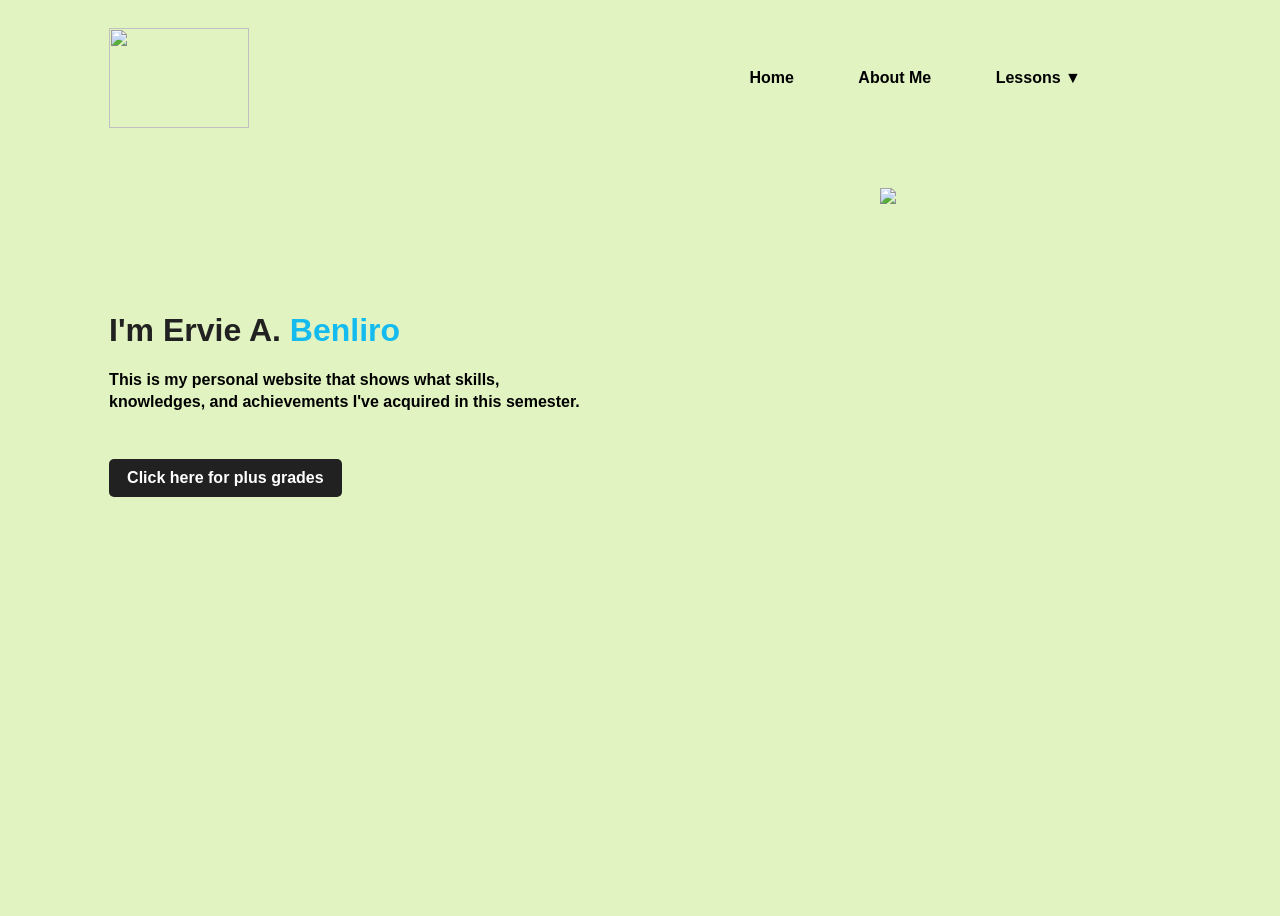
==== index.html @ 30ce69cd "Add files via upload" ====
<!DOCTYPE html>
<html lang="en">
<head>
    <meta charset="UTF-8">
    <meta name="viewport" content="width=device-width, initial-scale=1.0">
    <link rel="stylesheet" href="publichtml/main.css">
    <script src="publichtml/main.js"></script>
    <link rel="icon" type="image/x-icon" href="https://i.pinimg.com/736x/18/0a/02/180a020576a591f9e404c72254dffa0b.jpg">
    <title>My Personal Website</title>
</head>
<body>
    
    <div class="hero">
        <nav>
            <img src="https://game-icons.net/icons/000000/transparent/1x1/cathelineau/medusa-head.png" class="logo">
            <ul>
                <li><a href="../index.html">Home</a></li>
                <li><a href="publichtml/about.html">About Me</a></li>
                <div class="dropdown">
                <li><a href="publichtml/achievements.html">Lessons ▼</a></li>
                <div class="dropdown-content">
                <li><a href="publichtml/socials.html">Socials</a></li>
                <li><a href="publichtml/activities.html">Activities</a></li>
                <li><a href="#">Interests</a></li>
            </div>
             </div> 
            </ul>
        </nav>
    <div class="detail">
        <h1>I'm Ervie A. <span>Benliro</span></h1>
        <p>This is my personal website that shows what skills,
            <br> knowledges, and achievements I've acquired in this semester.</p>
            <a href="https://www.youtube.com/watch?v=E4WlUXrJgy4">Click here for plus grades</a>
    </div>
    <div class="images">
        <img src="https://www.pinclipart.com/picdir/big/378-3780630_sunrise-with-palm-trees-on-a-tropical-island.png" class="shape">
        <img src="https://vignette.wikia.nocookie.net/p__/images/7/7c/3191415-shrek_evsg_cg-s_shrek_02.png/revision/latest?cb=20200705233946&path-prefix=protagonist" class="sasuke">
    </div>
</div>
</body>
</html>
---- publichtml/main.css ----
*{
    font-family: sans-serif;
}

body{
    background: rgb(225, 243, 193);
    background-repeat: repeat;
}

.hero{
    position: relative;
    width: 100%;
    height: 100vh;
   
}

nav{
    width: 84%;
    display: flex;
    align-items: center;
    justify-content: space-between;
    padding: 20px 0;
    margin: auto;
}

nav ul{
    list-style: none;
    width: 100%;
    left: 50%;
    top: 50%;
    text-align: right;
    padding-right: 60px;
}

nav ul li{
    display: inline-block;
    list-style: none;
    padding: 5px 10px;
    margin: 10px 20px;
    position: relative;
}

nav ul li a{
    text-transform: capitalize;
    text-decoration: none;
    color: #000;
    font-weight: bold;
}

nav ul li a:before{
    position: absolute;
    content: "";
    width: 50px;
    height: 20px;
    border-top: 5px solid #e84393;
    border-left: 5px solid #e84393;
    left: 0;
    top: 0;
    transition: 0.5s;
    opacity: 0;
}

nav ul li a:after{
    position: absolute;
    content: "";
    width: 50px;
    height: 20px;
    border-right: 5px solid #6c56e7;
    border-bottom: 5px solid #6c56e7;
    right: 0;
    bottom: 0;
    transition: 0.5s;
    opacity: 0;
}

nav ul li a:hover{
    color: blueviolet;
}

nav ul li a:hover:before{
    left: -10px;
    top: -10px;
    opacity: 1;
}

nav ul li a:hover:after{
    right: -10px;
    bottom: -10px;
    opacity: 1;
}

.dropdown{
    position: relative;
    display: inline-block;
    text-align: left;
}
.dropdown-content {
    display: none;
    position: absolute;
    background-color: rgb(225, 243, 193);
    min-width: 160px;
    box-shadow: 0px 8px 16px 0px rgba(0,0,0,0.2);
    z-index: 1;
}
.dropdown-content a {
    color: black;
    padding: 12px 16px;
    text-decoration: none;
    display: block;
}
.dropdown-content a:hover {background-color: whitesmoke}

.dropdown:hover .dropdown-content {
  display: block;
}

.detail{
    margin-left: 8%;
    margin-top: 13%;
}

.detail h1{
    color: #212121;
    margin-bottom: 20px;
    font-weight: bolder;
}

.detail a{
    background: #212121;
    padding: 10px 18px;
    text-decoration: none;
    font-weight: bold;
    color: #fff;
    display: inline-block;
    margin: 30px 0;
    border-radius: 5px;
}

span{
    color: rgb(20, 187, 238);
}

.logo{
    width: 140px;
    height: 100px;
}

.detail p{
    line-height: 22px;
    font-weight: bold;
}

.images{
    width: 45%;
    height: 80%;
    position: absolute;
    bottom: 0;
    right: 100px;
}


.images img{
    height: 100%;
    position: absolute;
    left: 50%;
    bottom: 0;
    transform: translateX(-50%);
    transition: bottom 1s, left 1s;
}

.images:hover .shape{
    bottom: 40%;
}

.images:hover .sasuke{
    left: 45%;
}

.zoom-wrapper{
    height: 300px;
    overflow: hidden;
    border-radius: 14px;
}

.zoom-wrapper img {
    object-fit: cover;
    transition: transform 0.1s;
    height: 75%;
}

.zoom-wrapper:hover img {
    transform: scale(1.5);
}
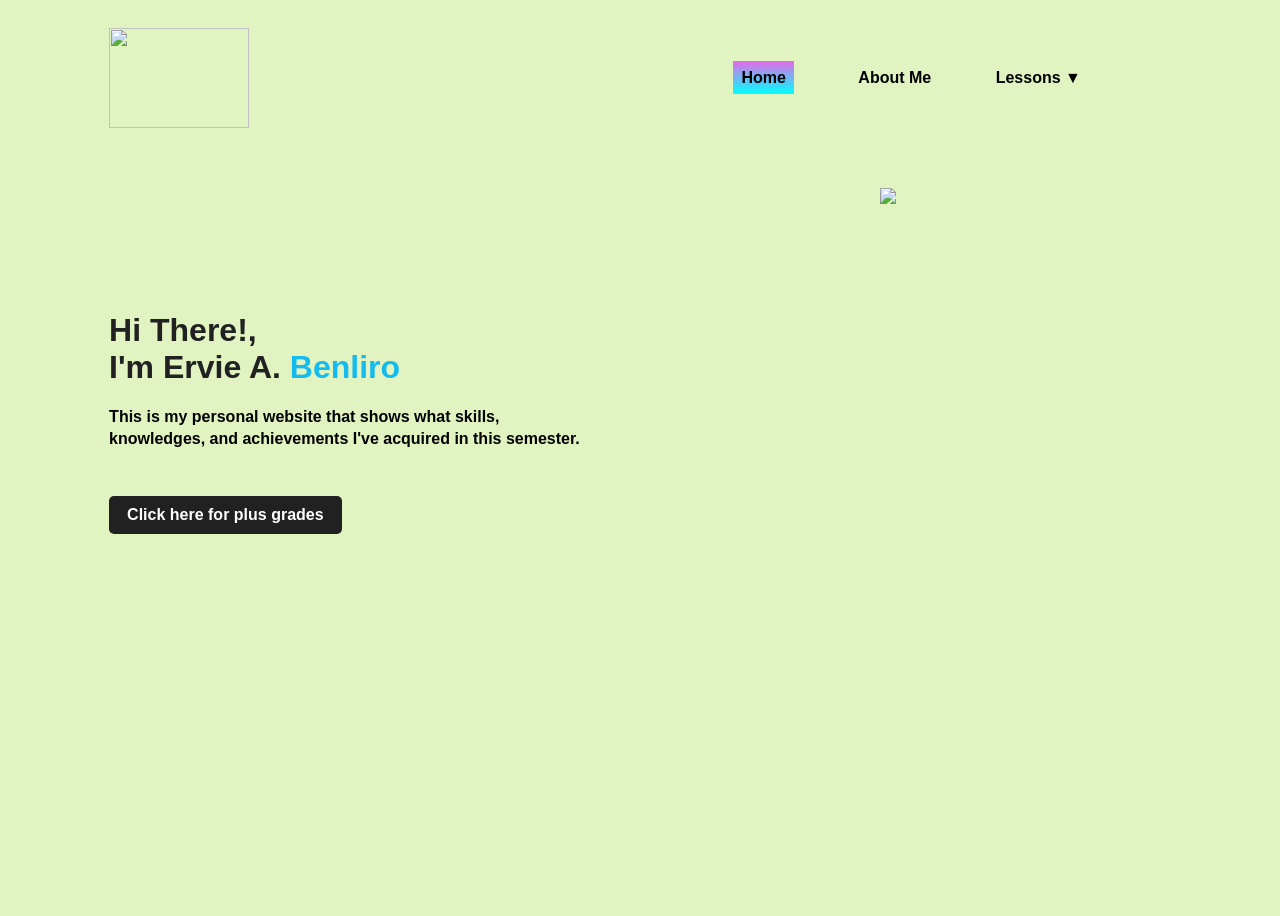
==== commit 78d9499e: "Update index.html" ====
--- a/index.html
+++ b/index.html
@@ -14,7 +14,7 @@
         <nav>
             <img src="https://game-icons.net/icons/000000/transparent/1x1/cathelineau/medusa-head.png" class="logo">
             <ul>
-                <li><a href="../index.html">Home</a></li>
+                <li><a href="index.html" class="active">Home</a></li>
                 <li><a href="publichtml/about.html">About Me</a></li>
                 <div class="dropdown">
                 <li><a href="publichtml/achievements.html">Lessons ▼</a></li>
@@ -27,7 +27,8 @@
             </ul>
         </nav>
     <div class="detail">
-        <h1>I'm Ervie A. <span>Benliro</span></h1>
+        <h1>Hi There!, 
+           <br> I'm Ervie A. <span>Benliro</span></h1>
         <p>This is my personal website that shows what skills,
             <br> knowledges, and achievements I've acquired in this semester.</p>
             <a href="https://www.youtube.com/watch?v=E4WlUXrJgy4">Click here for plus grades</a>
@@ -38,4 +39,4 @@
     </div>
 </div>
 </body>
-</html>+</html>
--- a/publichtml/main.css
+++ b/publichtml/main.css
@@ -89,6 +89,15 @@
     opacity: 1;
 }
 
+nav ul li a:hover:not(.active) {
+    color: magenta;
+}
+  
+.active {
+    background-image: -webkit-repeating-linear-gradient(rgb(230, 105, 230), cyan);
+    padding: 8px;
+}
+
 .dropdown{
     position: relative;
     display: inline-block;
@@ -108,7 +117,7 @@
     text-decoration: none;
     display: block;
 }
-.dropdown-content a:hover {background-color: whitesmoke}
+.dropdown-content a:hover {color:-moz-linear-gradient(red,blue,purple)}
 
 .dropdown:hover .dropdown-content {
   display: block;
@@ -190,4 +199,4 @@
 
 .zoom-wrapper:hover img {
     transform: scale(1.5);
-}+}
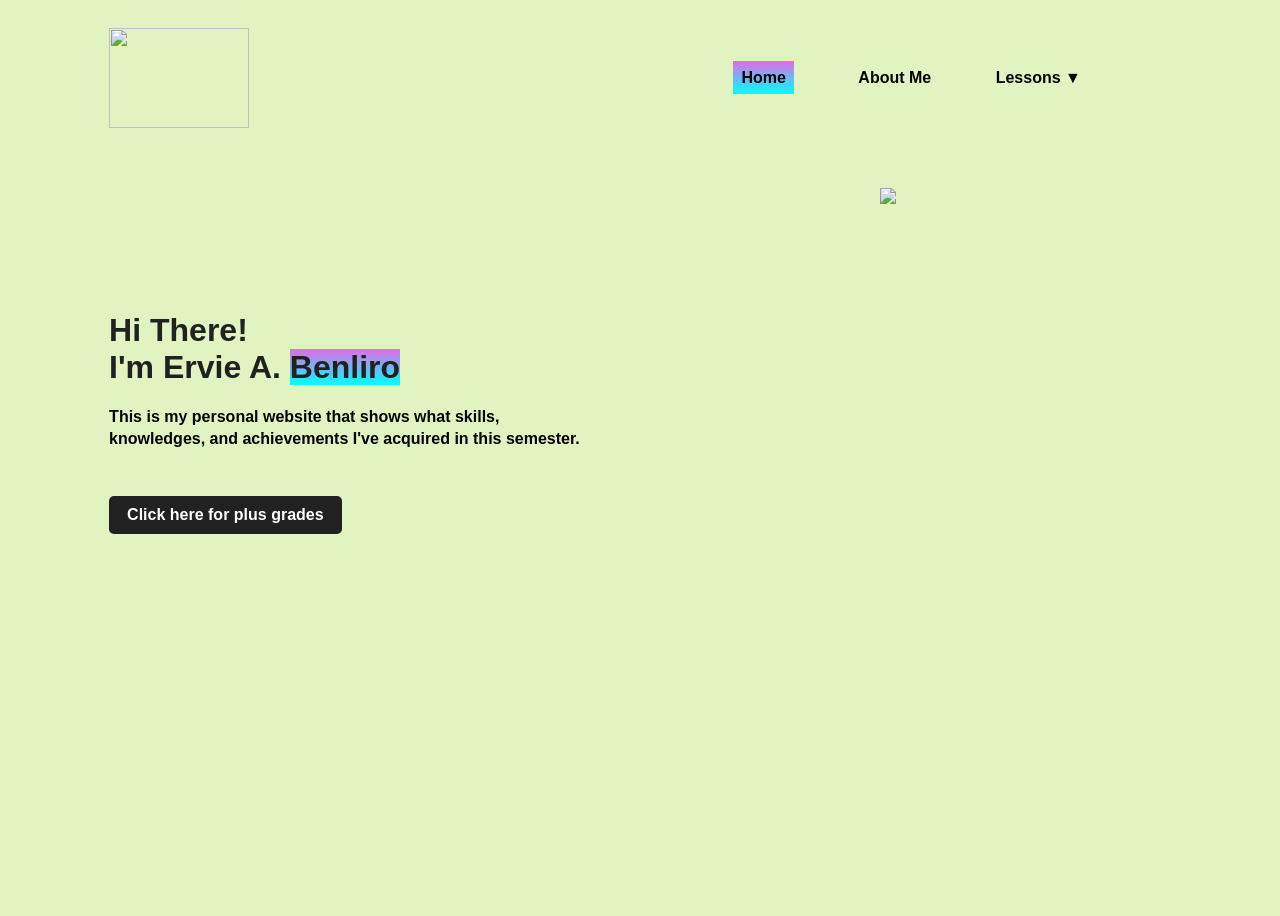
==== commit 561a35af: "Update index.html" ====
--- a/index.html
+++ b/index.html
@@ -27,7 +27,7 @@
             </ul>
         </nav>
     <div class="detail">
-        <h1>Hi There!, 
+        <h1>Hi There! 
            <br> I'm Ervie A. <span>Benliro</span></h1>
         <p>This is my personal website that shows what skills,
             <br> knowledges, and achievements I've acquired in this semester.</p>
--- a/publichtml/main.css
+++ b/publichtml/main.css
@@ -146,7 +146,7 @@
 }
 
 span{
-    color: rgb(20, 187, 238);
+    background-image: -webkit-repeating-linear-gradient(rgb(230, 105, 230), cyan);
 }
 
 .logo{
